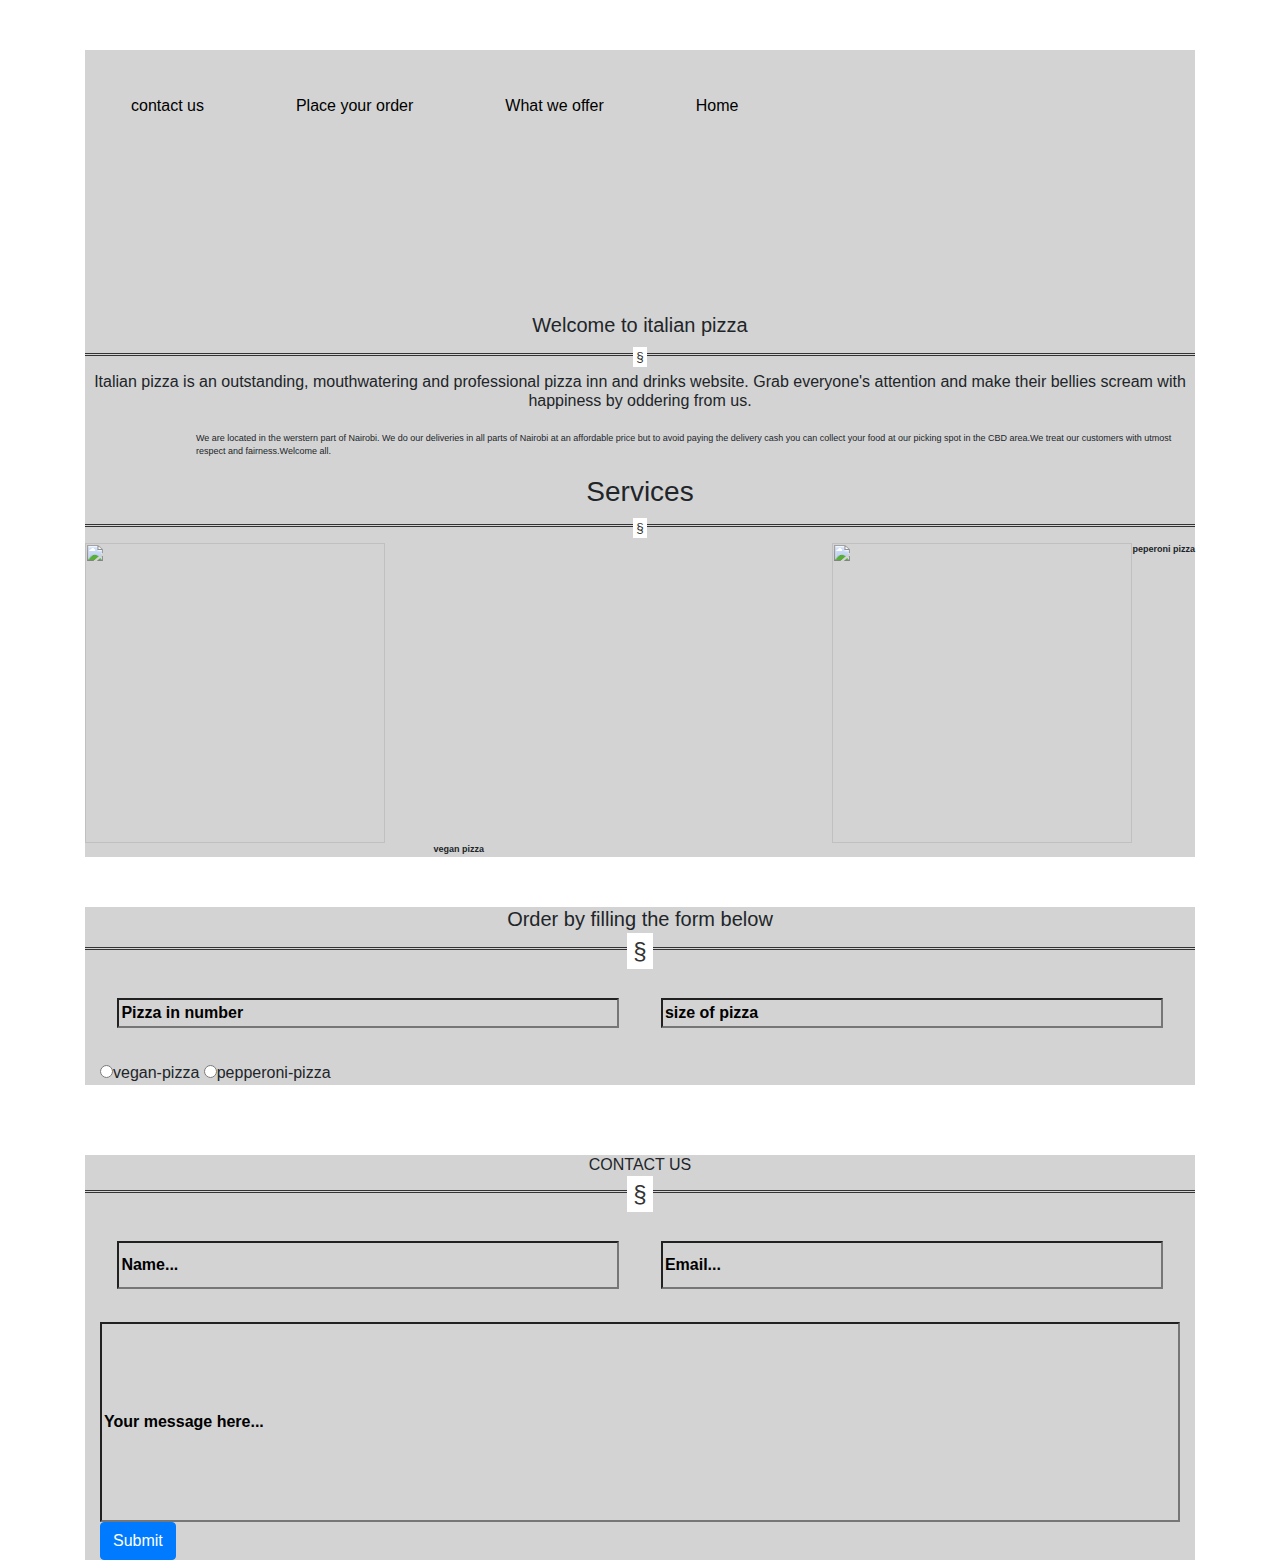
==== index.html @ 89612ab3 "modify the forms" ====
<!DOCTYPE html>
<html lang="en">
  <head>
    <meta charset="UTF-8" />
    <meta name="viewport" content="width=device-width, initial-scale=1.0" />
    <meta http-equiv="X-UA-Compatible" content="ie=edge" />
    <link rel="stylesheet" href="styles.css" type="text/css" />
    <link rel="stylesheet" href="bootstrap.css" type="text/css" />
    <title>pizza</title>
  </head>
  <body>
    <div class="container">
      <!-- <div class="jumbotron"> -->
        <div id="home">
          <div class="home">
            <img
              src="https://demo.gridgum.com/templates/bootstrap-templates/22355/images/logo.png"
              alt=""
            />
            <nav>
              <ul>
                <li><a href="#home">Home</a></li>
                <li><a href="#menu">What we offer</a></li>
                <li><a href="#order">Place your order</a></li>
                <li><a href="#feedback"> contact us</a></li>
              </ul>
            </nav>
          </div>
          <div class="img">
            <img
              src="https://demo.gridgum.com/templates/bootstrap-templates/22355/images/slide01.png"
              alt=""
              style="background-image: url('https://demo.gridgum.com/templates/bootstrap-templates/22355/images/slider_bg.png')"
            />
          </div>
        </div>
      
      <div id="menu">
        <div class="menu">
          <h5>Welcome to italian pizza</h5>
          <hr class="new" />
          <h6>
            Italian <span> pizza</span> is an outstanding, mouthwatering and
            professional pizza inn and drinks website. Grab everyone's attention
            and make their bellies scream with happiness by oddering from us.
          </h6>
          <br />
          <div class="flex">
            <img
              src="https://demo.gridgum.com/templates/bootstrap-templates/22355/images/home01.jpg"
              alt=""
            />
            <p>
              We are located in the werstern part of Nairobi. We do our
              deliveries in all parts of Nairobi at an affordable price but to
              avoid paying the delivery cash you can collect your food at our
              picking spot in the CBD area.We treat our customers with utmost
              respect and fairness.Welcome all.
            </p>
          </div>
          <div class="services">
            <h3>Services</h3><hr class="new">
            <!-- <img src="https://demo.gridgum.com/templates/bootstrap-templates/22355/images/banner1.png" alt=""><br> -->
            <!-- <h3>What's New</h3><hr class="new"> -->
            <figure class="image">
            <img src="https://www.halfbakedharvest.com/wp-content/uploads/2019/05/Sweet-and-Spicy-Tomato-Basil-Pepperoni-Pizza-1-700x1050.jpg" alt="" height="300px" width="300px">
            <figcaption class="image">peperoni pizza</figcaption>
            </figure>
            <figure>
            <img src="https://www.rabbitandwolves.com/wp-content/uploads/2018/06/DSC_0892-1.jpg" alt="" height="300px" width="300px">
            <figcaption>vegan pizza </figcaption>
            </figure>
            <!-- <div class="p">
            <p>PIZZA DELIVERY IN EASTLANDS</p>
            <p>HOME BAKING PIZZA SERVICE</p>
            <p>PIZZA DELIVERY IN WESTLANDS</p>
            <p>ORDER PIZZA ONLINE</p>
            <p>PIZZA DEALS</p>
            <p>PIZZA MENUS</p>
            <p>ITALIAN PIZZA</p>
          </div> -->
          
        </div>
      </div>
      <div id="order">
        <h5>Order by filling the form below</h5><hr class="new">
        <div class="container">
        <form action="">  
          <div class="row">    
        <input type="number" class="numberOfPizza" placeholder="Pizza in number"><br>
        <input type="text" class="sizeOfPizza" placeholder="size of pizza"><br>
      </div>  
        <input type="radio" class="pizza labels" value="1" name="rads" required>vegan-pizza
        <input type="radio" class="pizza labels" value="2" name="rads" required>pepperoni-pizza
      </form>
    </div>
      </div>
      <div id="feedback">
        <h6>CONTACT US</h6><hr class="new">
      <div class="container">
        <div class="row">
          <input class="text1" placeholder="Name..." type="text" required/><br />
          <input class="text2" placeholder="Email..." type="text" required/><br /><br />
        </div>
        <input class="message" placeholder="Your message here..." type="text" required/>
        <br />
        <button type="submit" onclick="submission" class="btn btn-primary">Submit</button>
      </div>
    </div>
  </body>
</html>
---- styles.css ----
ul {
  list-style-type: none;
  margin: 0;
  padding: 0;
  overflow: hidden;
  background-color: lightgray;
}

li {
  float: right;
  float: right;
  padding: 30px;
}

li a {
  display: block;
  color: black;
  text-align: center;
  padding: 14px 16px;
  text-decoration: none;
}

/* Change the link color to #111 (black) on hover */
li a:hover {
  background-color: grey;
  text-decoration: none;
  color: white;
}
.home {
  height: 100%;
  display: flex;
  margin-top: 50px;
  position: relative;
}

#home {
  /* background-image: url('http://marcospattaya.com/assets/images/pizza-slider.jpg') */
  background-color: lightgray;
}
body {
  background-image: url("http://marcospattaya.com/assets/images/pizza-slider.jpg");
}

body,
html {
  height: 100%;
}
.bg {
  height: 120%;
  background-position: center;
  background-repeat: no-repeat;
  background-size: cover;
}

* {
  box-sizing: border-box;
}
.img {
  padding: 5%;
}
.menu {
  font-size: xx-small;
  background-color: lightgray;
}

hr.new {
  overflow: visible; /* For IE */
  padding: 0;
  border: none;
  border-top: medium double #333;
  color: #333;
  text-align: center;
}
hr.new:after {
  content: "§";
  display: inline-block;
  position: relative;
  top: -0.7em;
  font-size: 1.5em;
  padding: 0 0.25em;
  background: white;
}

.flex {
  display: flex;
}

p {
  margin-left: 10%;
}

.p {
  padding: 0%;
  float: left;
}
h3,
h5,
h6 {
  text-align: center;
}
.image {
  float: right;
}
figcaption {
  text-align: center;
  font-weight: bold;
}

form {
  align-content: center;
}

input {
  font-weight: bold;
  margin-right: 200px;
}
#order {
  margin-top: 50px;
  margin-bottom: 70px;
  background-color: lightgray;
}
.numberOfPizza {
  margin-right: 4%;
  width: 48%;
}
.sizeOfPizza {
  width: 48%;
}

.row {
  padding: 3%;
}
.text1 {
  margin-right: 4%;
  width: 48%;
}
.text2 {
  width: 48%;
}
.message {
  width: 100%;
  height: 200px;
}

#feedback {
  /* background-image: url("http://anpsthemes.com/kataleya/pizza-place/wp-content/uploads/2014/07/1-1140x360.jpg");/ */
  align-content: center;
  background-color: lightgray;
}
:placeholder-shown {
  background-color: transparent;
  /* color:white; */
}
::placeholder {
  padding: 0;
  /* margin-top: 0%; */
  color: black;
}

.contacts h2 {
  color: black;
}
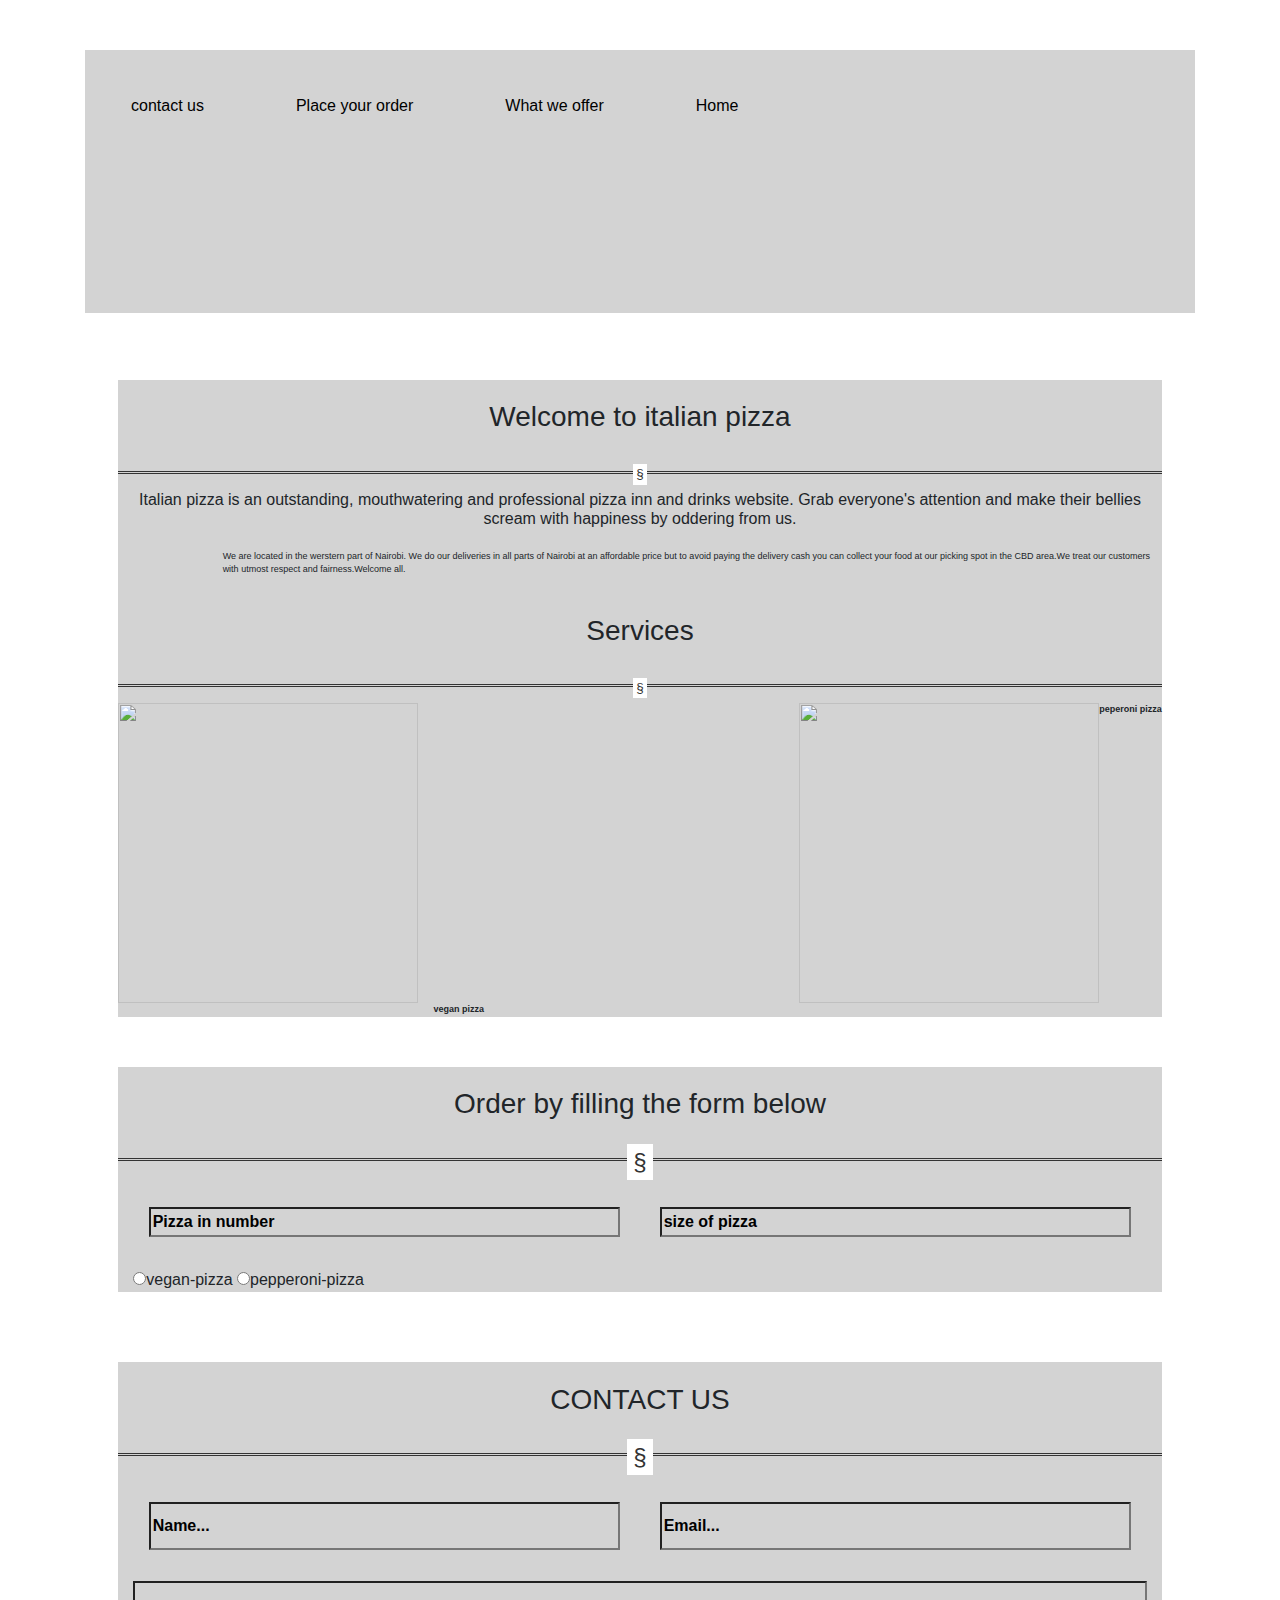
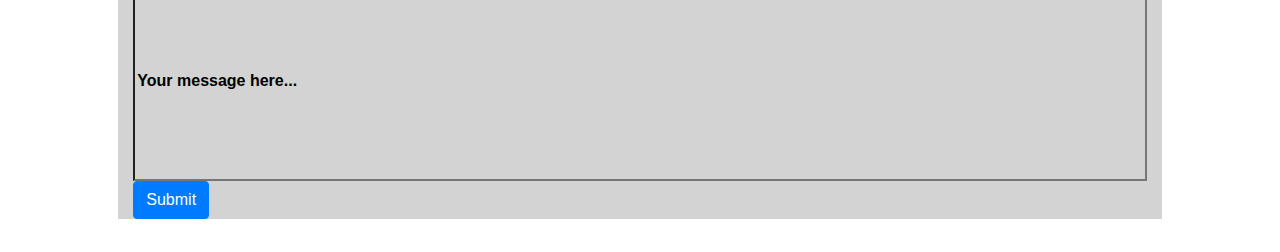
==== commit a11e1993: "style the headers" ====
--- a/index.html
+++ b/index.html
@@ -37,7 +37,7 @@
       
       <div id="menu">
         <div class="menu">
-          <h5>Welcome to italian pizza</h5>
+          <h3>Welcome to italian pizza</h3>
           <hr class="new" />
           <h6>
             Italian <span> pizza</span> is an outstanding, mouthwatering and
@@ -83,7 +83,7 @@
         </div>
       </div>
       <div id="order">
-        <h5>Order by filling the form below</h5><hr class="new">
+        <h3>Order by filling the form below</h3><hr class="new">
         <div class="container">
         <form action="">  
           <div class="row">    
@@ -96,7 +96,7 @@
     </div>
       </div>
       <div id="feedback">
-        <h6>CONTACT US</h6><hr class="new">
+        <h3>CONTACT US</h3><hr class="new">
       <div class="container">
         <div class="row">
           <input class="text1" placeholder="Name..." type="text" required/><br />
--- a/styles.css
+++ b/styles.css
@@ -26,11 +26,15 @@
   text-decoration: none;
   color: white;
 }
+
+nav{
+  position: static;
+}
 .home {
   height: 100%;
   display: flex;
   margin-top: 50px;
-  position: relative;
+  /* position: relative; */
 }
 
 #home {
@@ -61,6 +65,10 @@
 .menu {
   font-size: xx-small;
   background-color: lightgray;
+}
+#menu{
+  padding: 3%;
+  margin-top: 3%;
 }
 
 hr.new {
@@ -93,10 +101,14 @@
   padding: 0%;
   float: left;
 }
-h3,
-h5,
+h3
+,
 h6 {
   text-align: center;
+}
+
+h3{
+  padding: 2%;
 }
 .image {
   float: right;
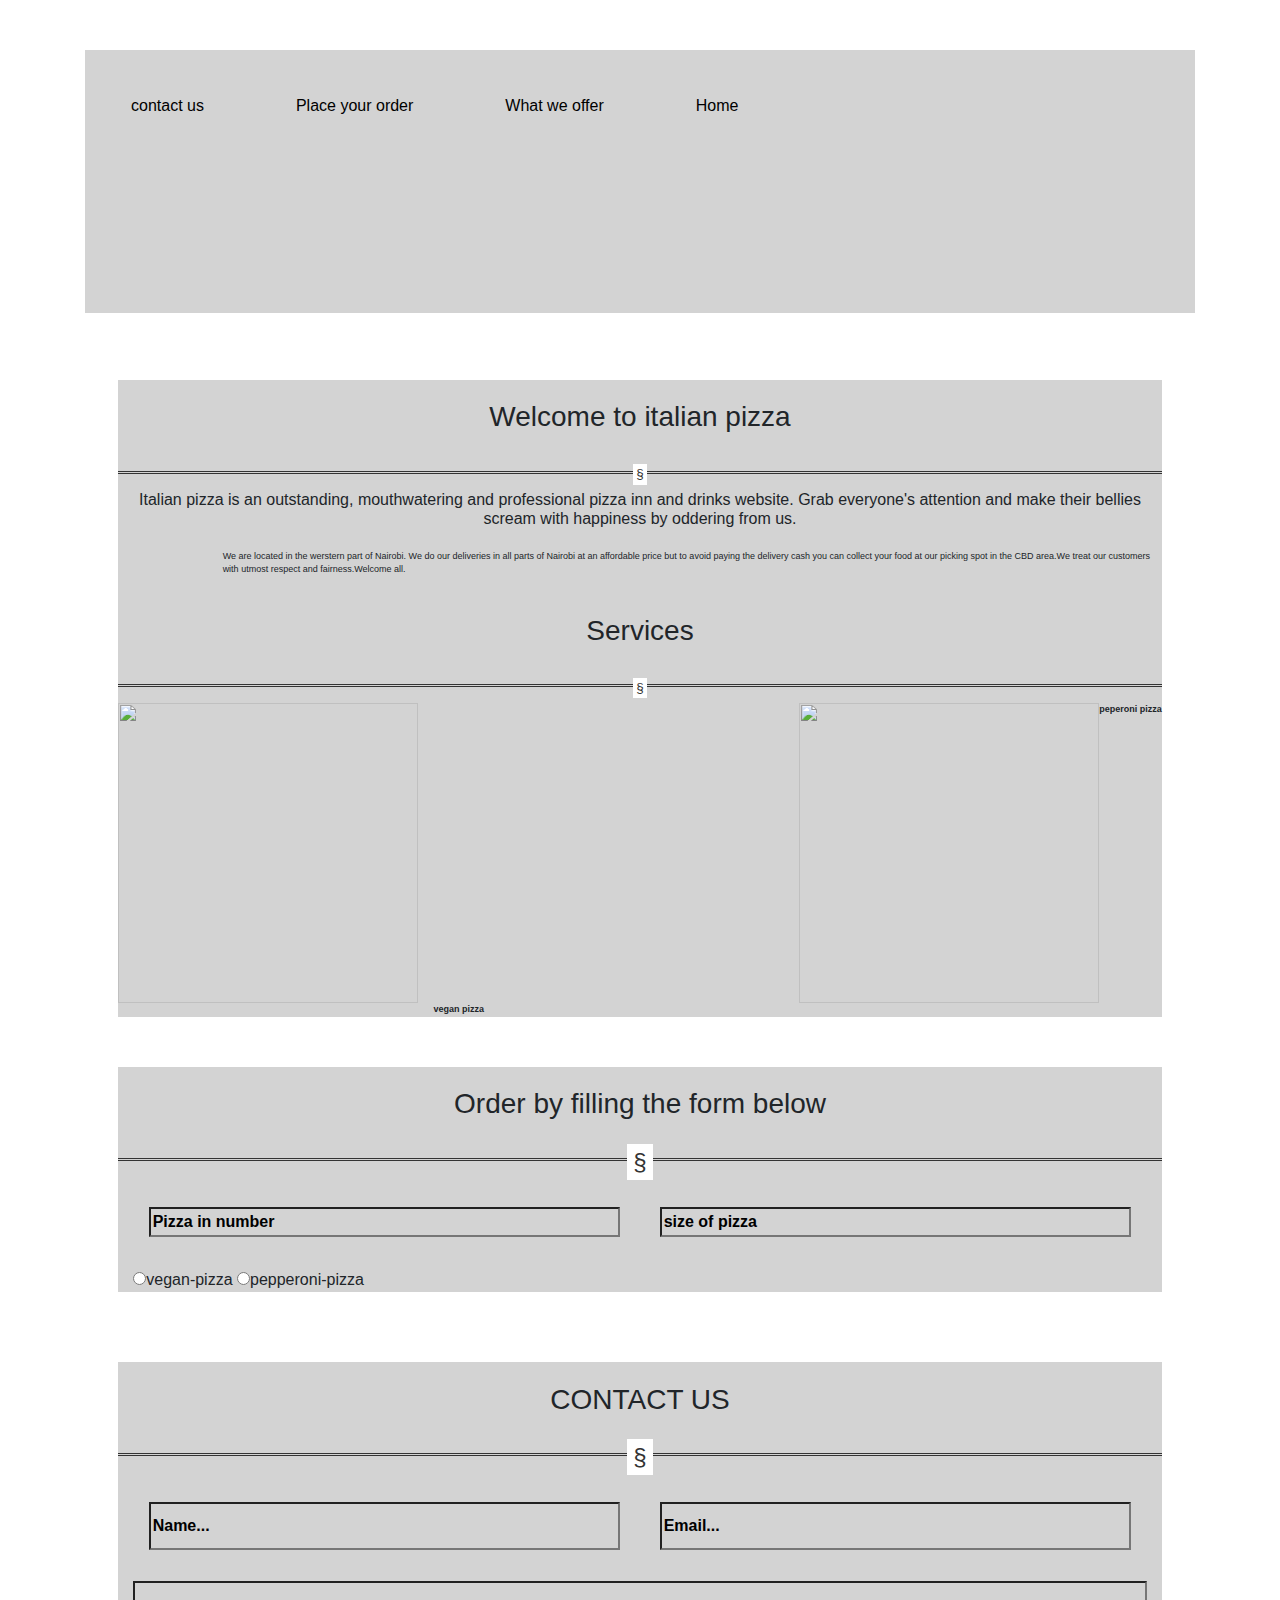
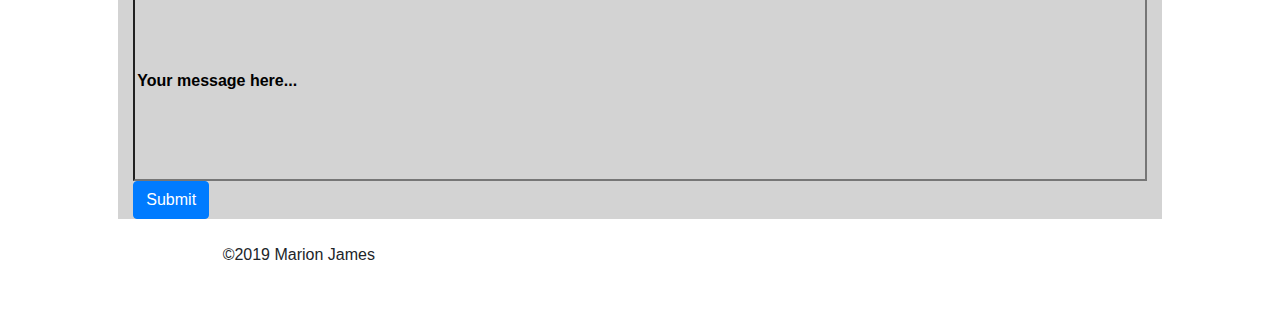
==== commit 7a9ce6b4: "add a footer" ====
--- a/index.html
+++ b/index.html
@@ -107,5 +107,10 @@
         <button type="submit" onclick="submission" class="btn btn-primary">Submit</button>
       </div>
     </div>
+    <footer>
+      <img src="" alt="">
+      <p>&copy;2019 Marion James</p></footer>
+    <script src="./script.js"></script>
+    <script src="jquery.js"></script>
   </body>
 </html>
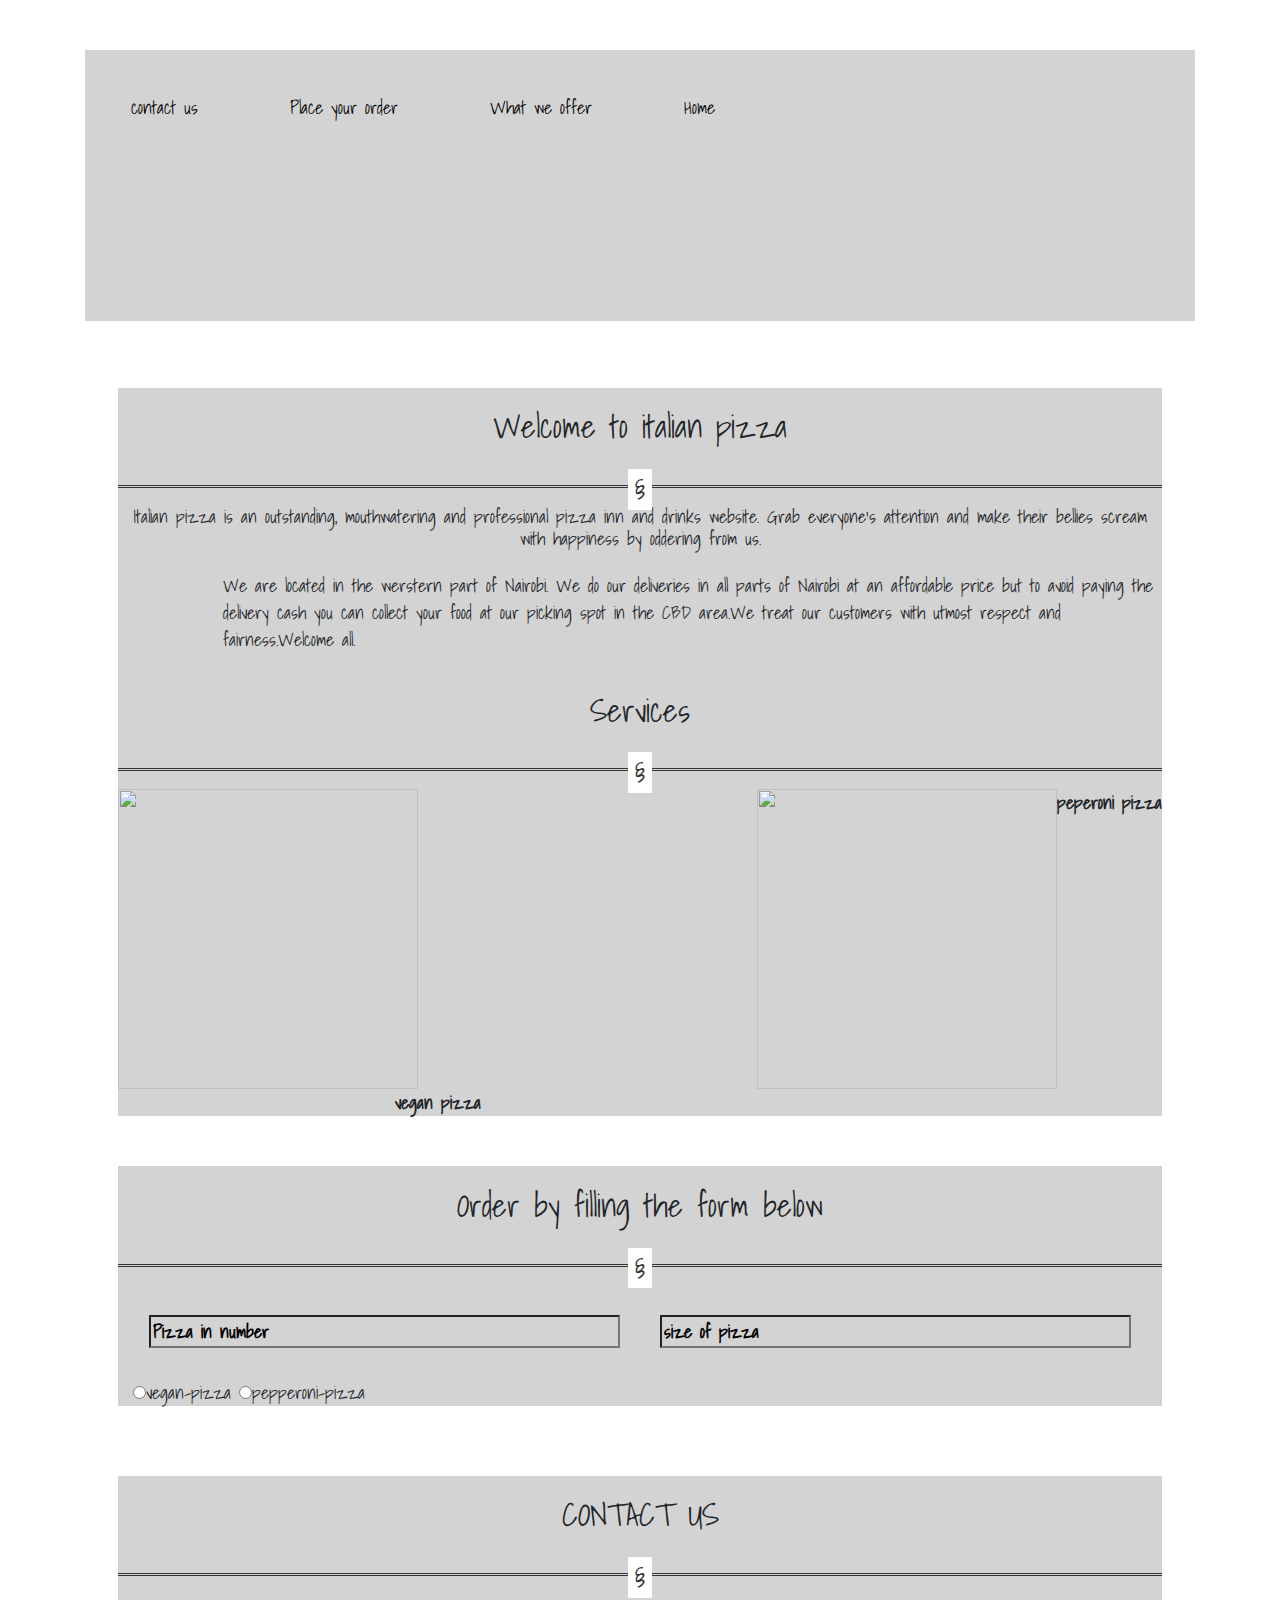
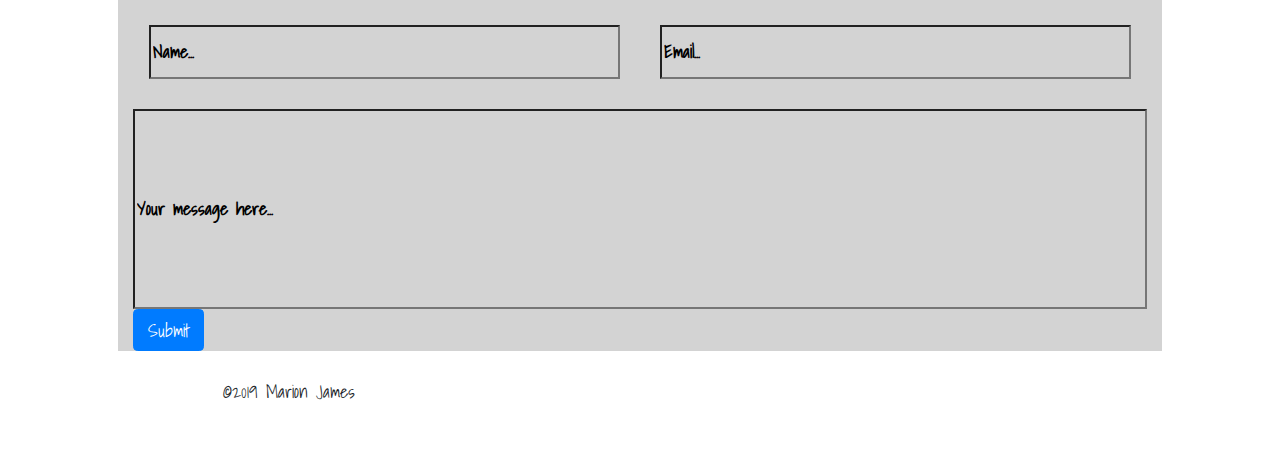
==== commit a076ba42: "change font style" ====
--- a/index.html
+++ b/index.html
@@ -6,6 +6,8 @@
     <meta http-equiv="X-UA-Compatible" content="ie=edge" />
     <link rel="stylesheet" href="styles.css" type="text/css" />
     <link rel="stylesheet" href="bootstrap.css" type="text/css" />
+    <link href="https://fonts.googleapis.com/css?family=Shadows+Into+Light&display=swap" rel="stylesheet">
+
     <title>pizza</title>
   </head>
   <body>
--- a/styles.css
+++ b/styles.css
@@ -58,6 +58,8 @@
 
 * {
   box-sizing: border-box;
+  font-family: 'Shadows Into Light', cursive;
+  font-size: large;
 }
 .img {
   padding: 5%;
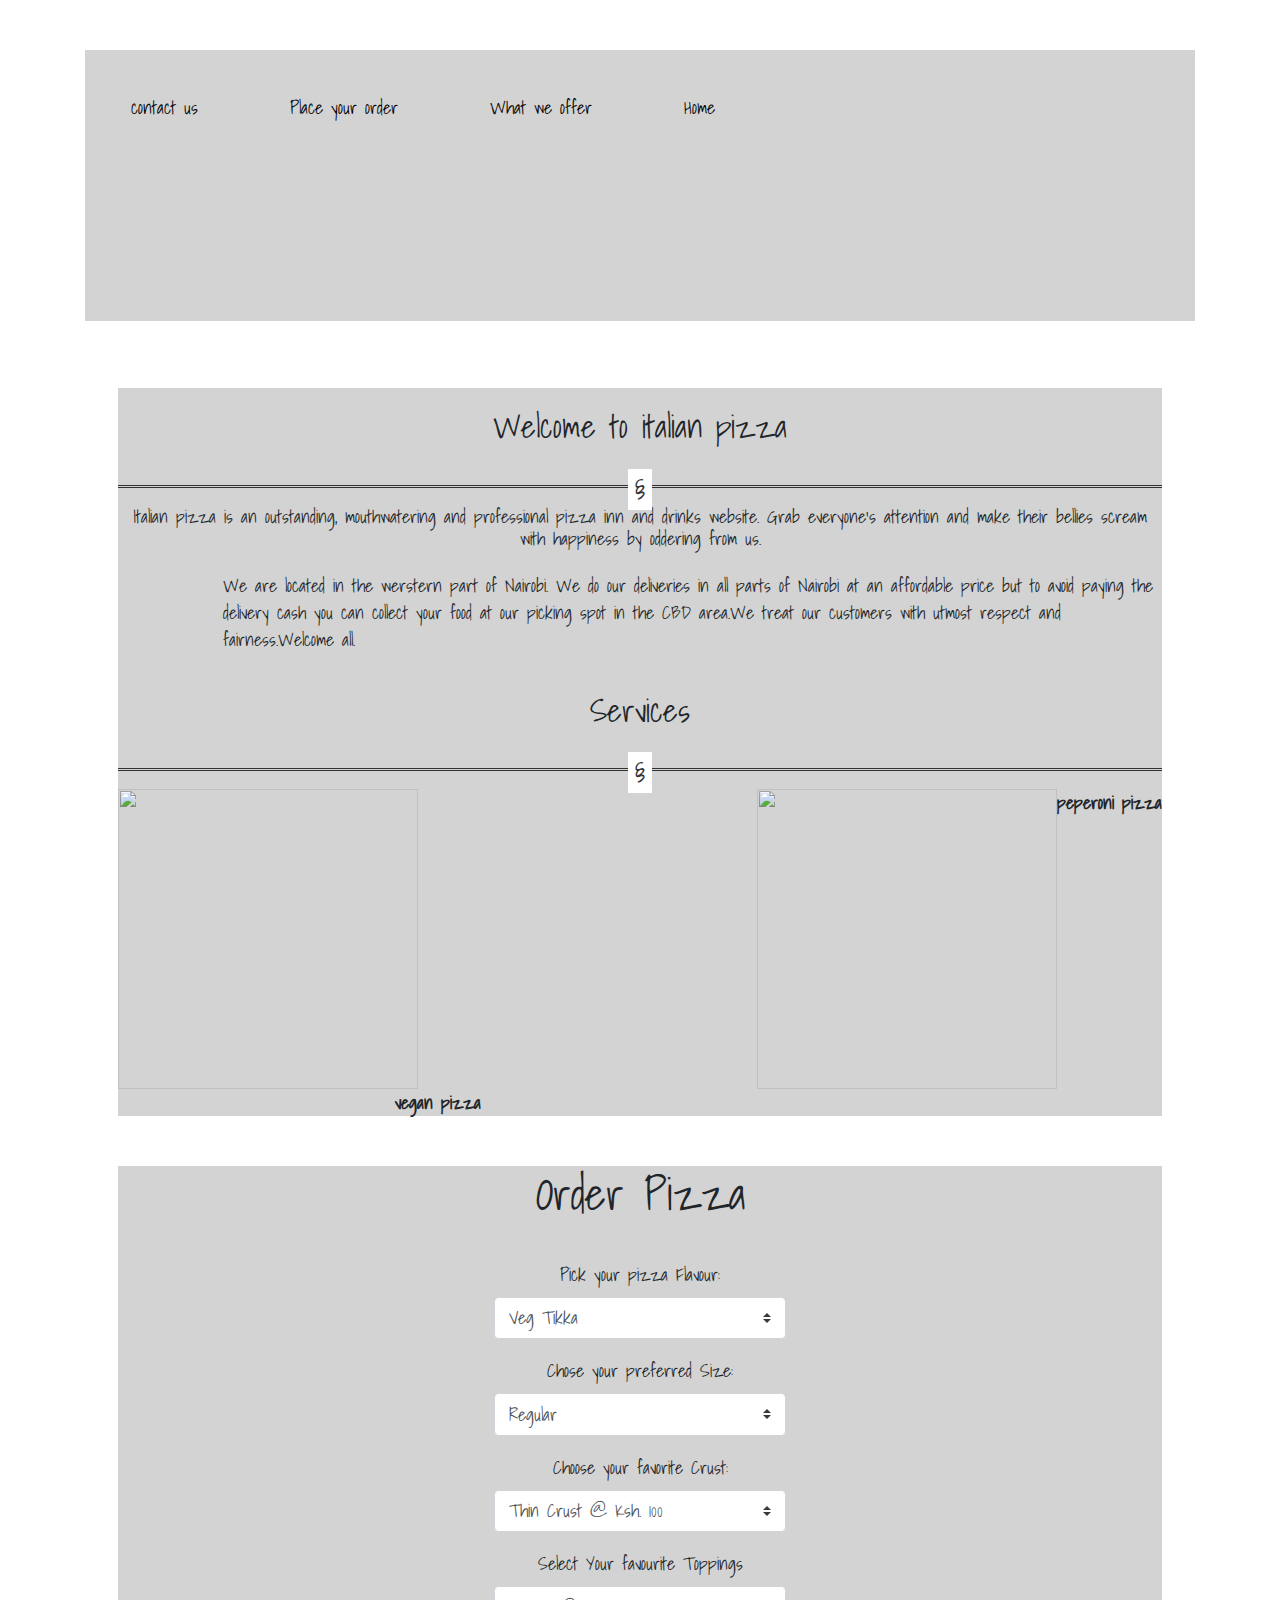
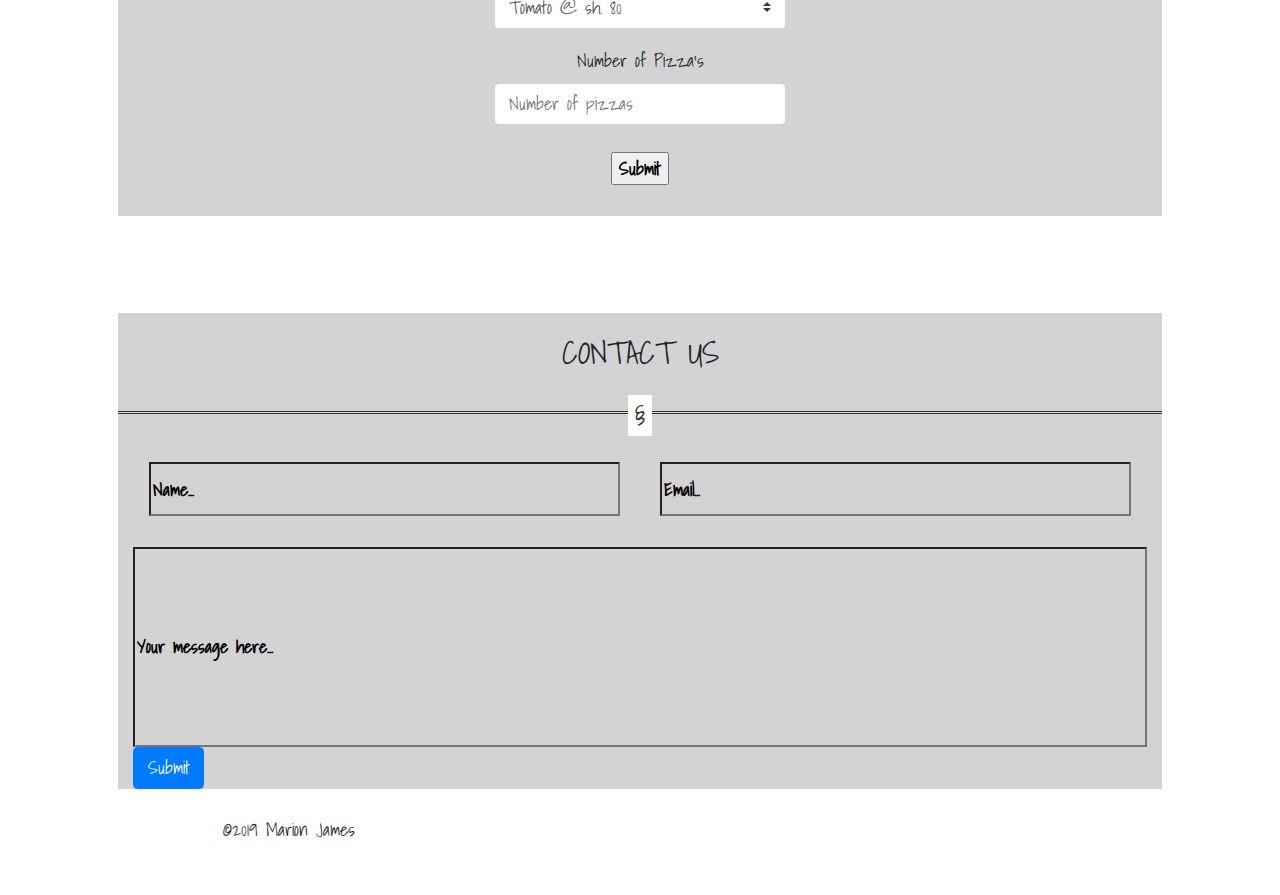
==== commit 45b042ec: "add dropdowns to the order section" ====
--- a/index.html
+++ b/index.html
@@ -85,18 +85,56 @@
         </div>
       </div>
       <div id="order">
-        <h3>Order by filling the form below</h3><hr class="new">
-        <div class="container">
-        <form action="">  
-          <div class="row">    
-        <input type="number" class="numberOfPizza" placeholder="Pizza in number"><br>
-        <input type="text" class="sizeOfPizza" placeholder="size of pizza"><br>
-      </div>  
-        <input type="radio" class="pizza labels" value="1" name="rads" required>vegan-pizza
-        <input type="radio" class="pizza labels" value="2" name="rads" required>pepperoni-pizza
-      </form>
-    </div>
+        
+    <h1 class="text-center" id="order-pizza">Order Pizza</h1>
+    <div class="form-group row">
+        <div class="col-sm-2"></div>
+        <div class="col-sm-8 order-overlay text-center">
+            <form class="col-sm-6 offset-sm-3 text-center">
+                <label>Pick your pizza Flavour:</label>
+                <select class="custom-select custom-select-md mb-3 flavour" required>
+                    <option value="vegtikka">Veg Tikka</option>
+                    <option value="chickentikka">Chicken Tikka</option>
+                    <option value="hawaiian">Hawaiian</option>
+                    <option value="mushroom">Chicken and Mushroom</option>
+                   
+                </select>
+                <label>Chose your preferred Size:</label>
+                <select class="custom-select custom-select-md mb-3" id="size" required>
+                    <option value="regular">Regular</option>
+                    <option value="medium">Medium</option>
+                    <option value="large">Large</option>
+                </select>
+                <label for="crust">Choose your favorite Crust:</label>
+                <select class="custom-select custom-select-md mb-3" id="crust" required>
+                    <option value="thin">Thin Crust @ Ksh. 100</option>
+                    <option value="thick">Thick Crust @ Ksh. 150</option>
+                    <option value="flatbread">FlatBread Crust @ sh. 180</option>
+                    <option value="custom">Custom Crust @ sh. 280</option>
+                </select>
+                <label>Select Your favourite Toppings</label>
+                <select class="custom-select custom-select-md mb-3" id="toppings" required>
+                    <option value="tomato">Tomato @ sh. 80</option>
+                    <option value="onions">Onions @ sh. 80</option>
+                    <option value="mushroom">Mushroom @ sh. 80</option>
+                    <option value="greenpepper">Green Pepper @ sh. 80</option>
+                    <option value=""></option>
+                    <option value="olives">Olives @ sh. 120</option>
+                    <option value="pineapple">Pineapple @ sh. 120</option>
+                    <option value="sweetcorn">Sweet Corn @ sh. 120</option>
+                    <option value="macon">Macon @ sh. 120</option>
+                    <option value="mince">Mince @ sh. 120</option>
+                    <option value=""></option>
+                    <option value="beef">Beef Peperoni @ sh. 170</option>
+                    <option value="chicken">Periperi Chicken @ sh. 170</option>
+                </select>
+                <label for="number">Number of Pizza's</label>
+                <input type="number" class="form-control" id="number" placeholder="Number of pizzas" min="1" required><br>
+                <input type="submit" class="submit" id="submit" placeholder="order" >
       </div>
+      </div>
+      </div>
+      <br>
       <div id="feedback">
         <h3>CONTACT US</h3><hr class="new">
       <div class="container">
--- a/styles.css
+++ b/styles.css
@@ -160,6 +160,10 @@
   /* background-image: url("http://anpsthemes.com/kataleya/pizza-place/wp-content/uploads/2014/07/1-1140x360.jpg");/ */
   align-content: center;
   background-color: lightgray;
+  height: auto;
+  width: 100%;
+  /* margin-top: 50%; */
+ /* padding:30%; */
 }
 :placeholder-shown {
   background-color: transparent;
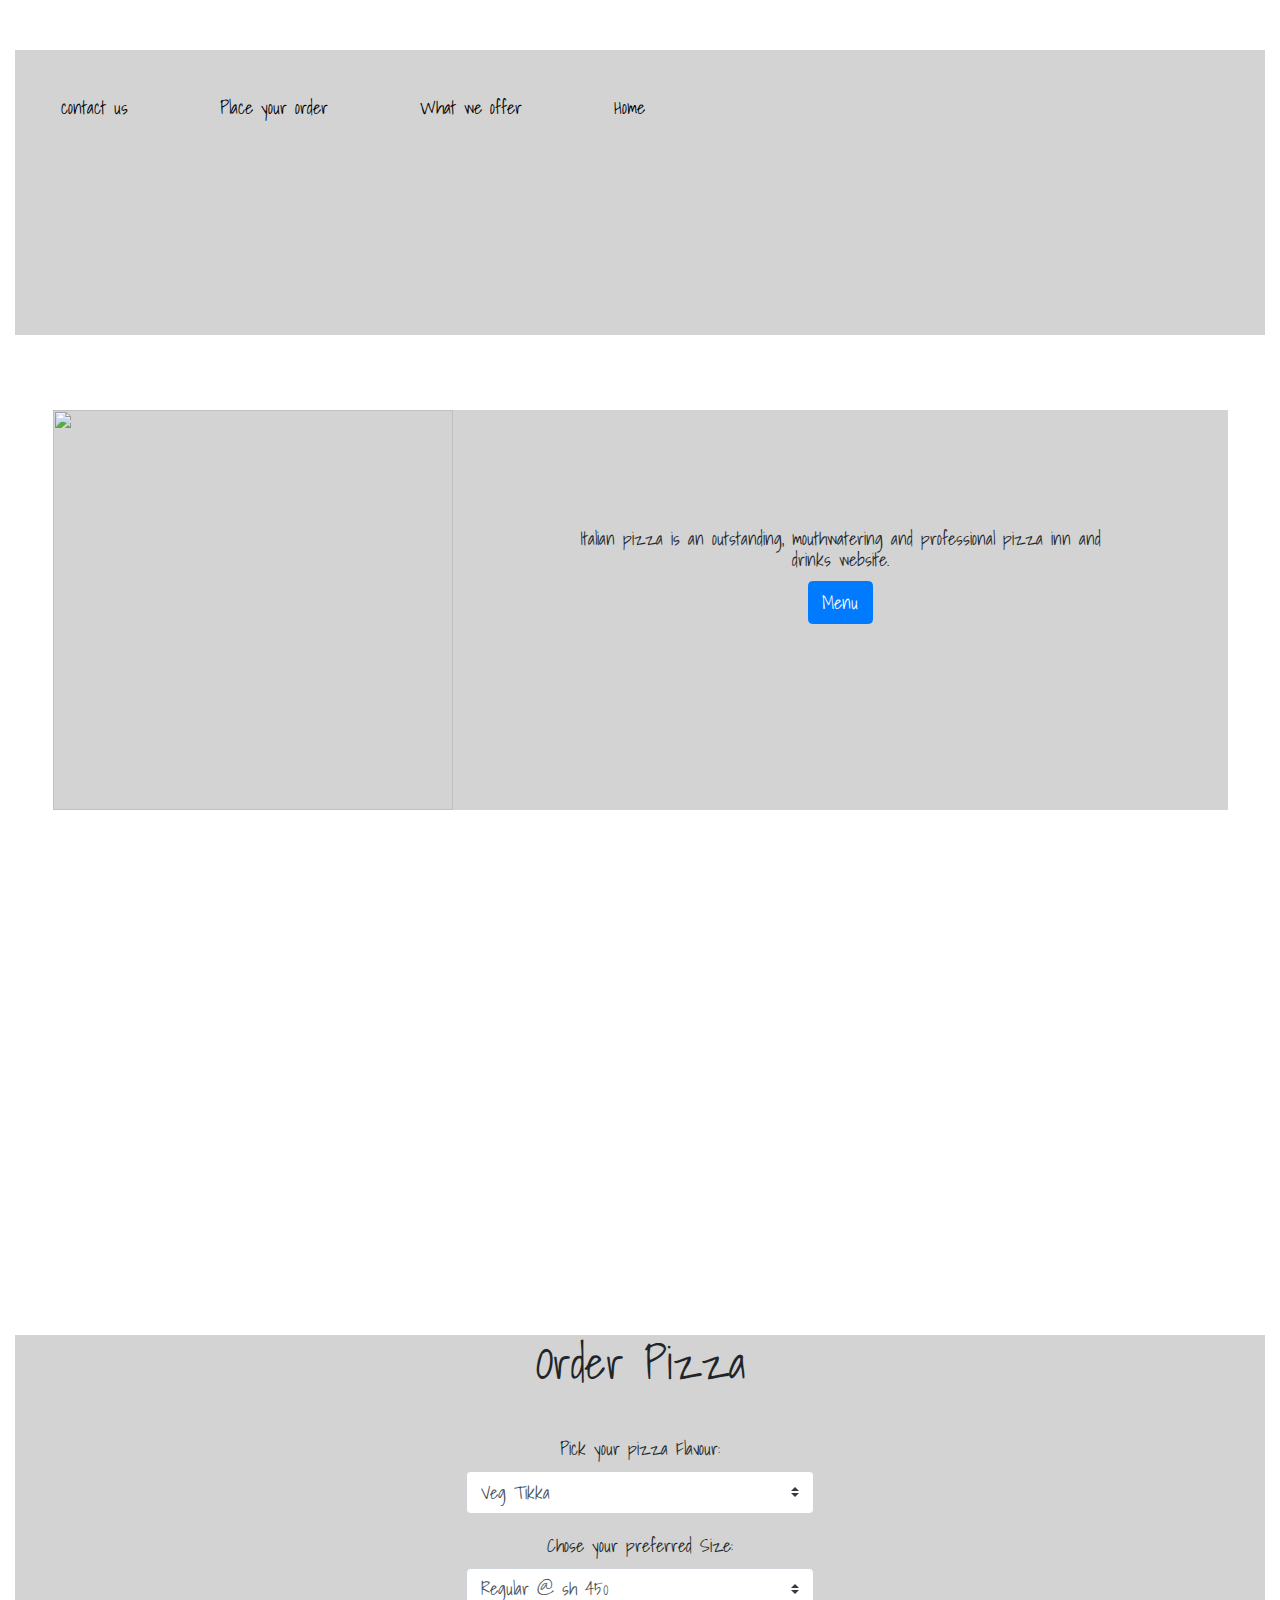
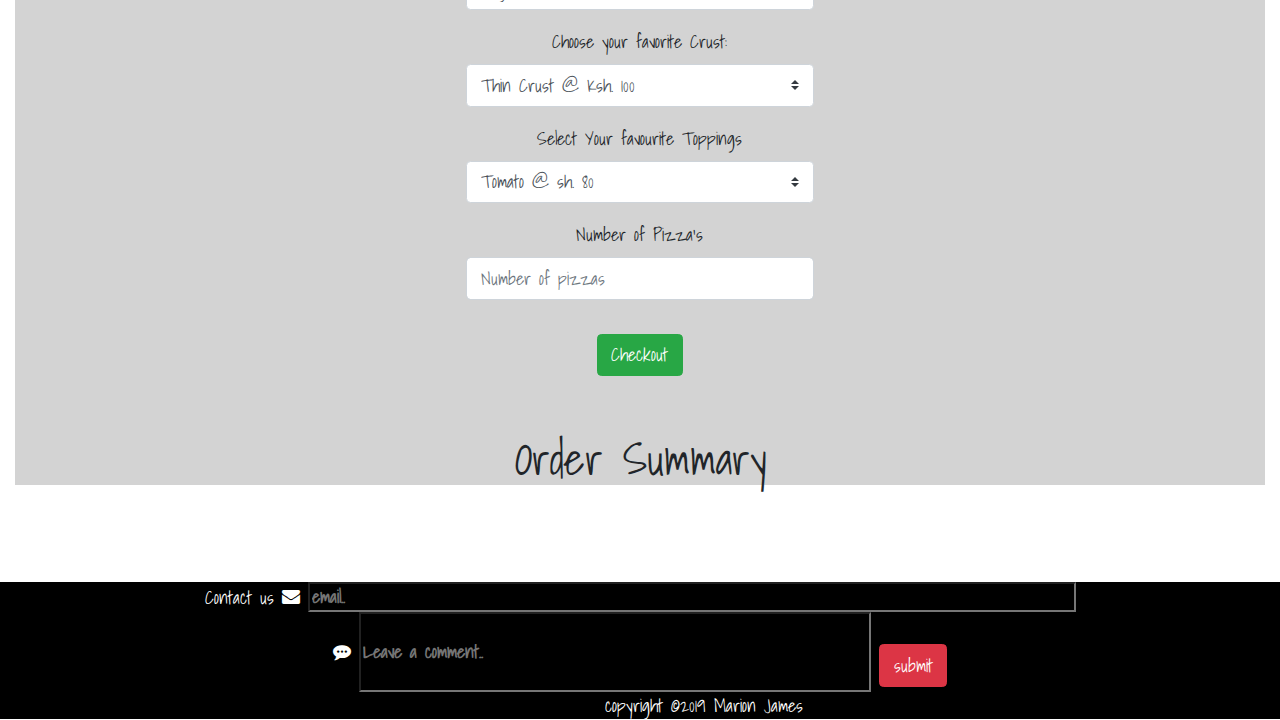
==== commit df8a25f3: "add content to script.js" ====
--- a/index.html
+++ b/index.html
@@ -7,11 +7,11 @@
     <link rel="stylesheet" href="styles.css" type="text/css" />
     <link rel="stylesheet" href="bootstrap.css" type="text/css" />
     <link href="https://fonts.googleapis.com/css?family=Shadows+Into+Light&display=swap" rel="stylesheet">
-
-    <title>pizza</title>
+    <link rel="stylesheet" href="https://cdnjs.cloudflare.com/ajax/libs/font-awesome/4.7.0/css/font-awesome.min.css">
+  <title>pizza</title>
   </head>
   <body>
-    <div class="container">
+    <div class="container-fluid">
       <!-- <div class="jumbotron"> -->
         <div id="home">
           <div class="home">
@@ -31,6 +31,7 @@
           <div class="img">
             <img
               src="https://demo.gridgum.com/templates/bootstrap-templates/22355/images/slide01.png"
+              width="100%"
               alt=""
               style="background-image: url('https://demo.gridgum.com/templates/bootstrap-templates/22355/images/slider_bg.png')"
             />
@@ -39,52 +40,56 @@
       
       <div id="menu">
         <div class="menu">
-          <h3>Welcome to italian pizza</h3>
-          <hr class="new" />
+          <img src="https://kamauvick.github.io/Pizza-App/images/sec/ab1.png" width="400px" height="400px" alt="">
+          
           <h6>
             Italian <span> pizza</span> is an outstanding, mouthwatering and
-            professional pizza inn and drinks website. Grab everyone's attention
-            and make their bellies scream with happiness by oddering from us.
+            professional pizza inn and drinks website. <br>
+            <a href="#menuu"><button class="btn btn-primary">Menu</button></a>
           </h6>
-          <br />
-          <div class="flex">
-            <img
-              src="https://demo.gridgum.com/templates/bootstrap-templates/22355/images/home01.jpg"
-              alt=""
-            />
-            <p>
-              We are located in the werstern part of Nairobi. We do our
-              deliveries in all parts of Nairobi at an affordable price but to
-              avoid paying the delivery cash you can collect your food at our
-              picking spot in the CBD area.We treat our customers with utmost
-              respect and fairness.Welcome all.
-            </p>
+          <br />         
           </div>
-          <div class="services">
-            <h3>Services</h3><hr class="new">
-            <!-- <img src="https://demo.gridgum.com/templates/bootstrap-templates/22355/images/banner1.png" alt=""><br> -->
-            <!-- <h3>What's New</h3><hr class="new"> -->
-            <figure class="image">
-            <img src="https://www.halfbakedharvest.com/wp-content/uploads/2019/05/Sweet-and-Spicy-Tomato-Basil-Pepperoni-Pizza-1-700x1050.jpg" alt="" height="300px" width="300px">
-            <figcaption class="image">peperoni pizza</figcaption>
+      </div>
+      <div id="menuu">
+        
+            <h3>MENU</h3>
+            <div class="menuu">
+                <div class="col-md-4">
+                  <div class="row">
+            <figure>
+            <img src="https://www.freeiconspng.com/uploads/pizza-png-17.png" height="300px" alt="">
+            <figcaption>Regular pizza <br>
+              @Ksh 450
+            </figcaption>
+          </figure>
+          </div>
+          </div>
+          <div class="col-md-4">
+            <div class="row">
+          <figure>
+          <figure>
+            <img class="regular" src="http://www.pngplay.com/wp-content/uploads/2/Top-View-Pizza-Transparent-Free-PNG.png" height="300px" alt="">
+            <figcaption>Medium pizza <br>
+              @Ksh 850
+            </figcaption>
+          </figure>
+          </div>
+          </div>
+          <div class="col-md-4">
+            <div class="row">
+          <figure>
+              <img src="https://i.ya-webdesign.com/images/pizza-clip-transparent-background-17.png" height="300px" alt="">
+              <figcaption>Large pizza <br>
+                @Ksh 1000
+              </figcaption>
             </figure>
-            <figure>
-            <img src="https://www.rabbitandwolves.com/wp-content/uploads/2018/06/DSC_0892-1.jpg" alt="" height="300px" width="300px">
-            <figcaption>vegan pizza </figcaption>
-            </figure>
-            <!-- <div class="p">
-            <p>PIZZA DELIVERY IN EASTLANDS</p>
-            <p>HOME BAKING PIZZA SERVICE</p>
-            <p>PIZZA DELIVERY IN WESTLANDS</p>
-            <p>ORDER PIZZA ONLINE</p>
-            <p>PIZZA DEALS</p>
-            <p>PIZZA MENUS</p>
-            <p>ITALIAN PIZZA</p>
-          </div> -->
-          
-        </div>
+            </div>
+            </div>
+          </div>                   
       </div>
+      
       <div id="order">
+        <div class="container-fluid">
         
     <h1 class="text-center" id="order-pizza">Order Pizza</h1>
     <div class="form-group row">
@@ -101,9 +106,9 @@
                 </select>
                 <label>Chose your preferred Size:</label>
                 <select class="custom-select custom-select-md mb-3" id="size" required>
-                    <option value="regular">Regular</option>
-                    <option value="medium">Medium</option>
-                    <option value="large">Large</option>
+                    <option value="regular">Regular @ sh 450</option>
+                    <option value="medium">Medium @ sh 850 </option>
+                    <option value="large">Large @ sh 1000</option>
                 </select>
                 <label for="crust">Choose your favorite Crust:</label>
                 <select class="custom-select custom-select-md mb-3" id="crust" required>
@@ -130,27 +135,40 @@
                 </select>
                 <label for="number">Number of Pizza's</label>
                 <input type="number" class="form-control" id="number" placeholder="Number of pizzas" min="1" required><br>
-                <input type="submit" class="submit" id="submit" placeholder="order" >
+                <a href="#summary">
+                    <button type="submit" class="btn btn-success checkout" id="checkout">
+                        Checkout
+                    </button>
+                </a>
+    
+            </div>
+            <div class="col-sm-2"></div>
+        </div>
+    </div>
+    
+    <div class="order-summary" id="sum-order">
+        <h1 class="text-center" id="summary">Order Summary</h1>
+        <h2 class="text-center summary">Hello there, your order is as follows:</h2>
+        <ol id="list" class="text-center sum">
+        </ol>
+    
+      </div>
       </div>
       </div>
       </div>
       <br>
-      <div id="feedback">
-        <h3>CONTACT US</h3><hr class="new">
-      <div class="container">
-        <div class="row">
-          <input class="text1" placeholder="Name..." type="text" required/><br />
-          <input class="text2" placeholder="Email..." type="text" required/><br /><br />
-        </div>
-        <input class="message" placeholder="Your message here..." type="text" required/>
-        <br />
-        <button type="submit" onclick="submission" class="btn btn-primary">Submit</button>
-      </div>
-    </div>
-    <footer>
-      <img src="" alt="">
-      <p>&copy;2019 Marion James</p></footer>
+      <footer class="footer text-center">
+      <form name="add" id="add">
+        Contact us
+        <i class="fa fa-envelope" aria-hidden="true"></i>
+          <input type="text" class="email" placeholder="email.."><br>
+        <i class="fa fa-commenting" aria-hidden="true"></i>
+          <input type="text" class="comment" placeholder="Leave a comment..">
+          <div class="btn btn-danger text-center" type="submit" value="ADD" >submit</div>
+      </form>
+      <p class="license text-center">copyright &copy;2019 Marion James</p></footer>
+    
+    <script src="jquery.js"></script>
     <script src="./script.js"></script>
-    <script src="jquery.js"></script>
   </body>
 </html>
--- a/styles.css
+++ b/styles.css
@@ -28,7 +28,8 @@
 }
 
 nav{
-  position: static;
+  position: relative;
+  background: tr
 }
 .home {
   height: 100%;
@@ -54,6 +55,7 @@
   background-position: center;
   background-repeat: no-repeat;
   background-size: cover;
+  position: fixed;
 }
 
 * {
@@ -67,10 +69,35 @@
 .menu {
   font-size: xx-small;
   background-color: lightgray;
+  display:flex;
 }
 #menu{
   padding: 3%;
   margin-top: 3%;
+  /* display: flex; */
+}
+#menuu{
+  background-image: url('https://d2gg9evh47fn9z.cloudfront.net/800px_COLOURBOX2068010.jpg');
+  background-repeat: no-repeat;
+  background-size: cover;
+  background-color: #ffffff;
+
+}
+
+.regular{
+  float: left;
+}
+
+.menuu{
+  /* background-color: #ffffff; */
+  display: flex;
+}
+.row{
+  justify-content: 
+  space-around;
+}
+.card{
+  background-color:red; 
 }
 
 hr.new {
@@ -107,10 +134,12 @@
 ,
 h6 {
   text-align: center;
+  padding: 10%;
 }
 
 h3{
   padding: 2%;
+  color: white;
 }
 .image {
   float: right;
@@ -118,6 +147,7 @@
 figcaption {
   text-align: center;
   font-weight: bold;
+  color: white;
 }
 
 form {
@@ -129,9 +159,11 @@
   margin-right: 200px;
 }
 #order {
+  /* margin-left: 50px; */
   margin-top: 50px;
   margin-bottom: 70px;
   background-color: lightgray;
+  align-items: center;
 }
 .numberOfPizza {
   margin-right: 4%;
@@ -152,29 +184,45 @@
   width: 48%;
 }
 .message {
-  width: 100%;
-  height: 200px;
-}
-
-#feedback {
-  /* background-image: url("http://anpsthemes.com/kataleya/pizza-place/wp-content/uploads/2014/07/1-1140x360.jpg");/ */
-  align-content: center;
-  background-color: lightgray;
-  height: auto;
-  width: 100%;
-  /* margin-top: 50%; */
- /* padding:30%; */
-}
+  border:2px solid #000000;
+  background:transparent;
+  /* box-shadow: 2px 2px 2px 5px solid grey; */
+  /* border-radius:50%; */
+  width: 500px;
+  height: 10px;
+  padding: 3%;
+  /* justify-content: center; */
+}
+
+
 :placeholder-shown {
   background-color: transparent;
-  /* color:white; */
+  color: black;
+
 }
 ::placeholder {
   padding: 0;
-  /* margin-top: 0%; */
-  color: black;
-}
+ }
 
 .contacts h2 {
   color: black;
 }
+.btn{
+  margin-top:2%; 
+  align-items: center;
+  /* border-radius: 50%; */
+  }
+
+  footer{
+    background-color: #000000;
+    color:white;
+  }
+
+  .email{
+    width: 60%;
+    height: 30px;
+  }
+  .comment{
+    height: 80px;
+    width:40%;
+  }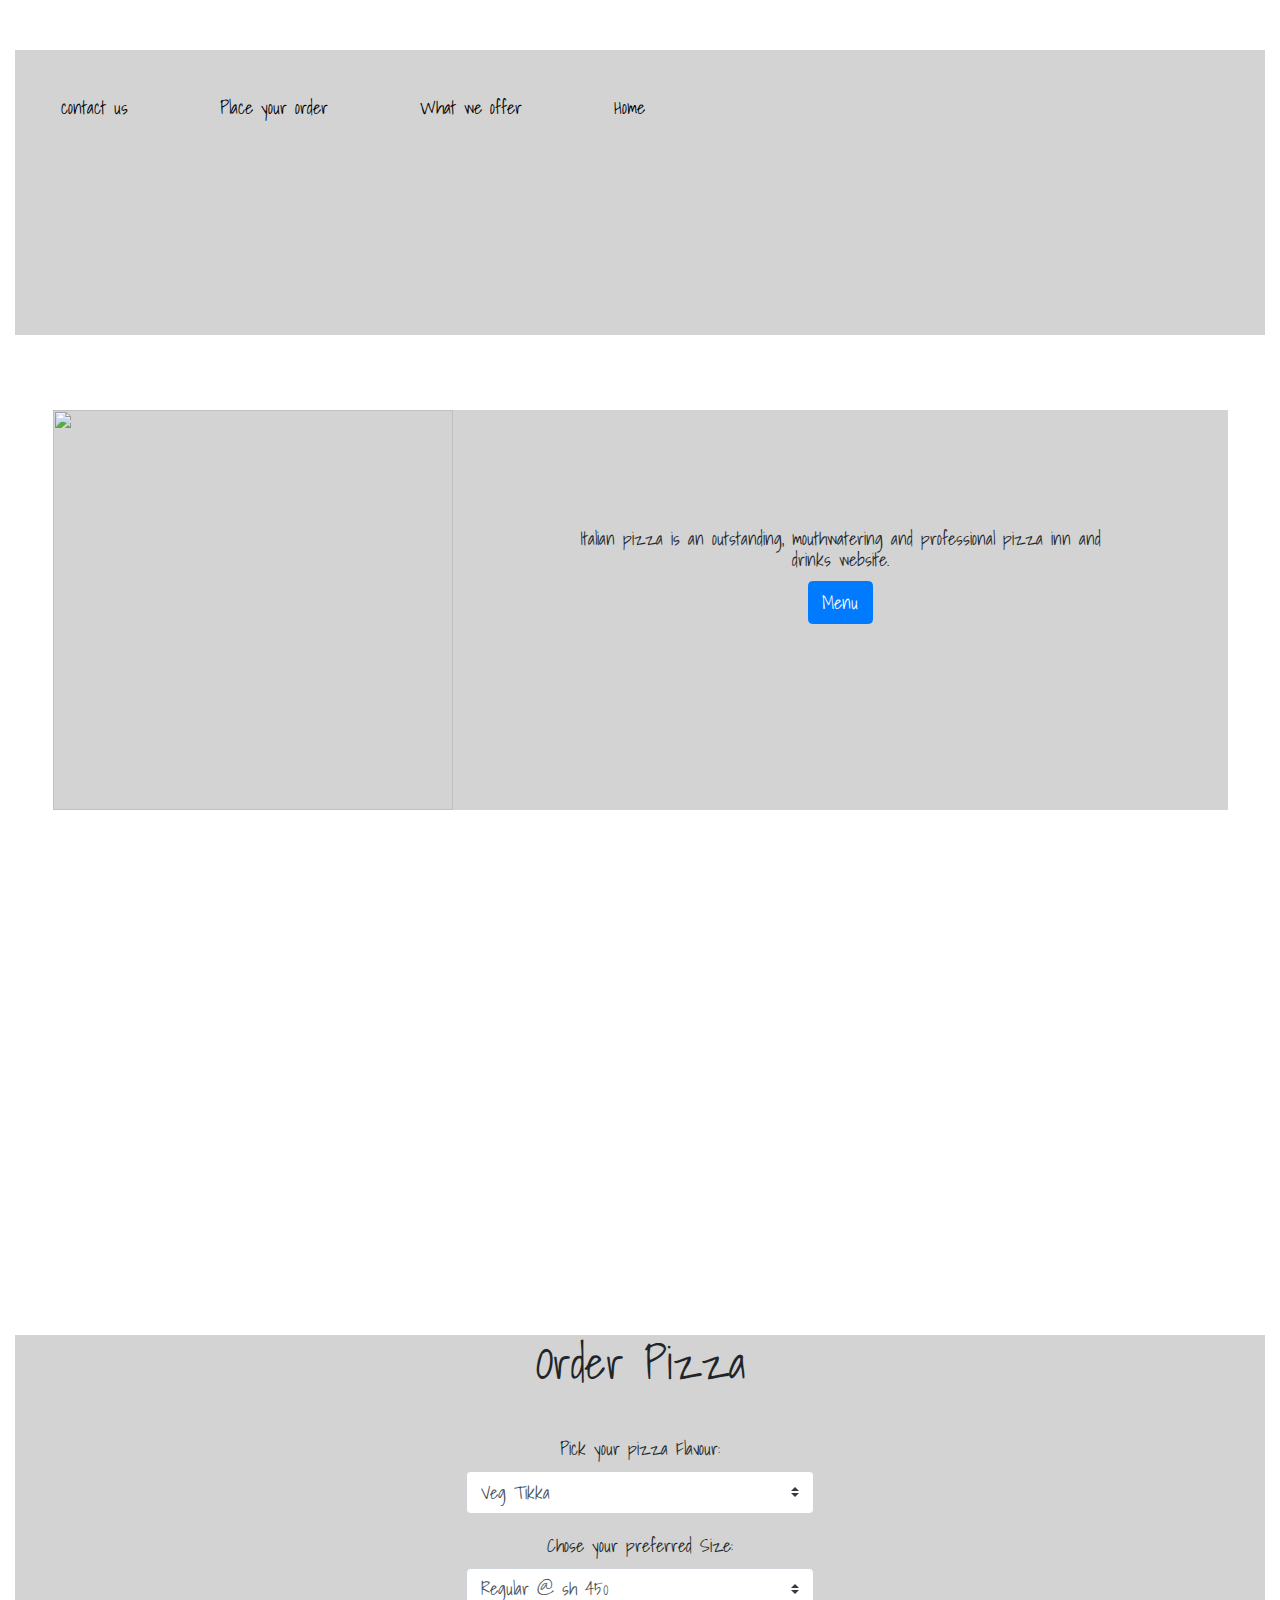
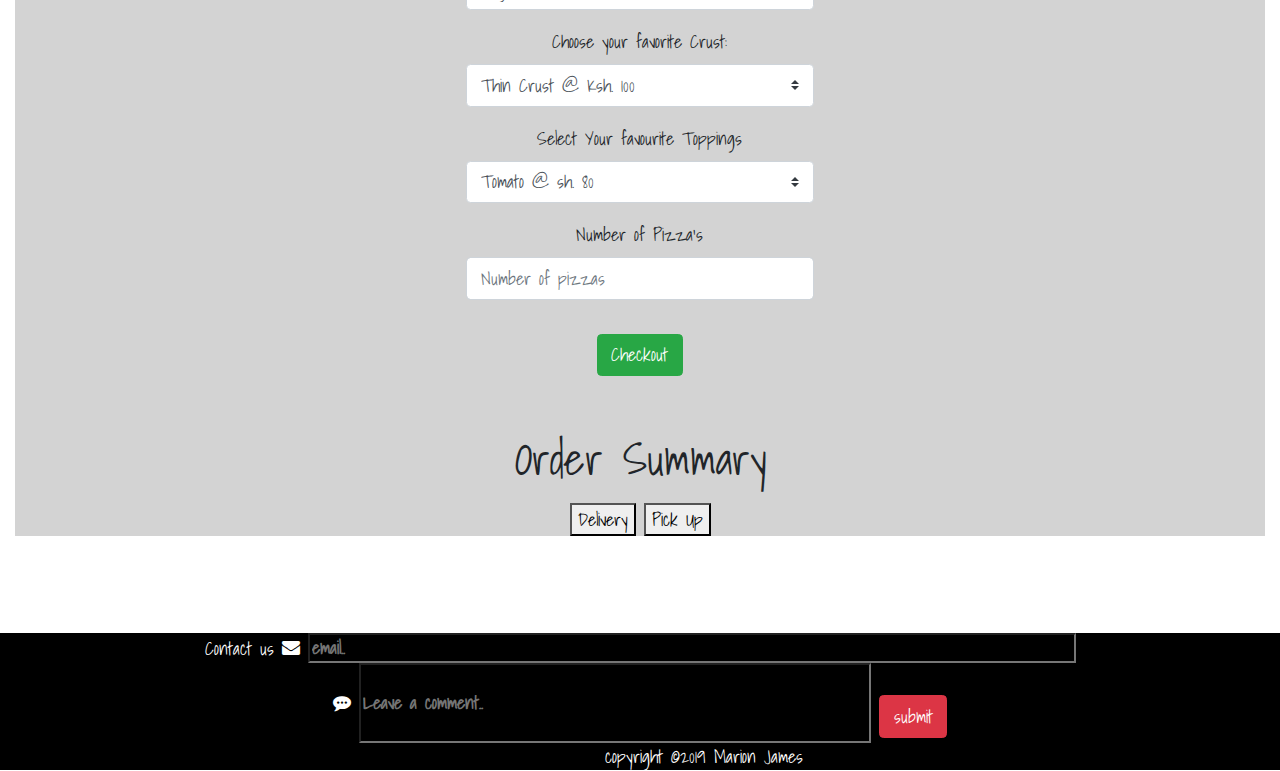
==== commit a12bc6fd: "modify content to script.js,index.html and styles.css" ====
--- a/index.html
+++ b/index.html
@@ -139,6 +139,7 @@
                     <button type="submit" class="btn btn-success checkout" id="checkout">
                         Checkout
                     </button>
+                    
                 </a>
     
             </div>
@@ -151,11 +152,32 @@
         <h2 class="text-center summary">Hello there, your order is as follows:</h2>
         <ol id="list" class="text-center sum">
         </ol>
+        <div class="d-block mx-auto text-center">
+            <button class='deliver'>Delivery</button>
+            <button class='delivernot'>Pick Up</button>
+        </div>
+        <div class="cdata-overlay">
+            <div class="customerdata row">
+                <div class="col-sm-3"></div>
+                <form action="" class="form-group col-sm-6 data">
+                    <input type="text" class="form-control cdata" placeholder="Enter your Name:">
+                    <input type="text" class="form-control cdata" placeholder="Enter your phone number: ">
+                    <input type="text" class="form-control cdata" placeholder="Enter the location: ">
+                    <button id="deliver"  class="btn bg-info text-center d-block mx-auto go">Make Delivery</button>
+                </form>
+                
+    
+                <div class="col-sm-3"></div>
+            </div>
+           
+        </div>
     
       </div>
+      
       </div>
       </div>
-      </div>
+
+     
       <br>
       <footer class="footer text-center">
       <form name="add" id="add">
--- a/styles.css
+++ b/styles.css
@@ -225,4 +225,5 @@
   .comment{
     height: 80px;
     width:40%;
-  }+  }
+
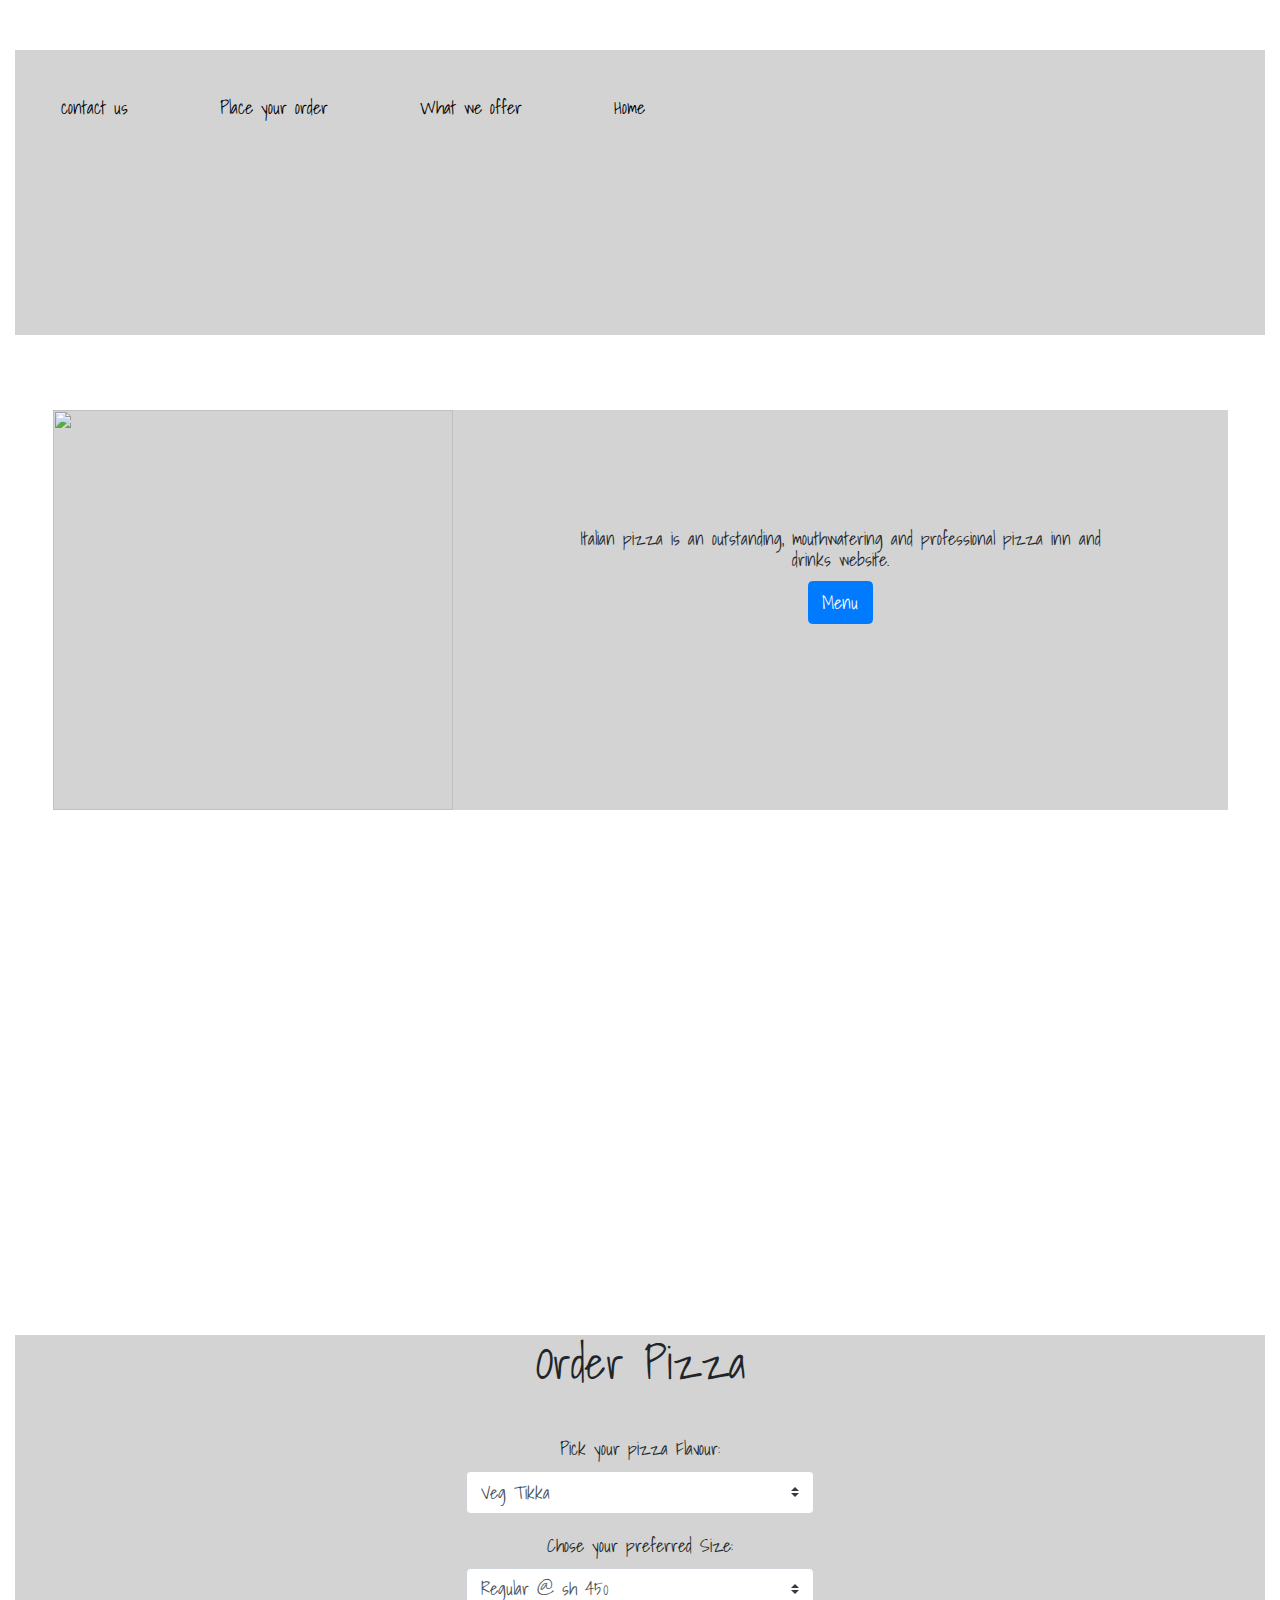
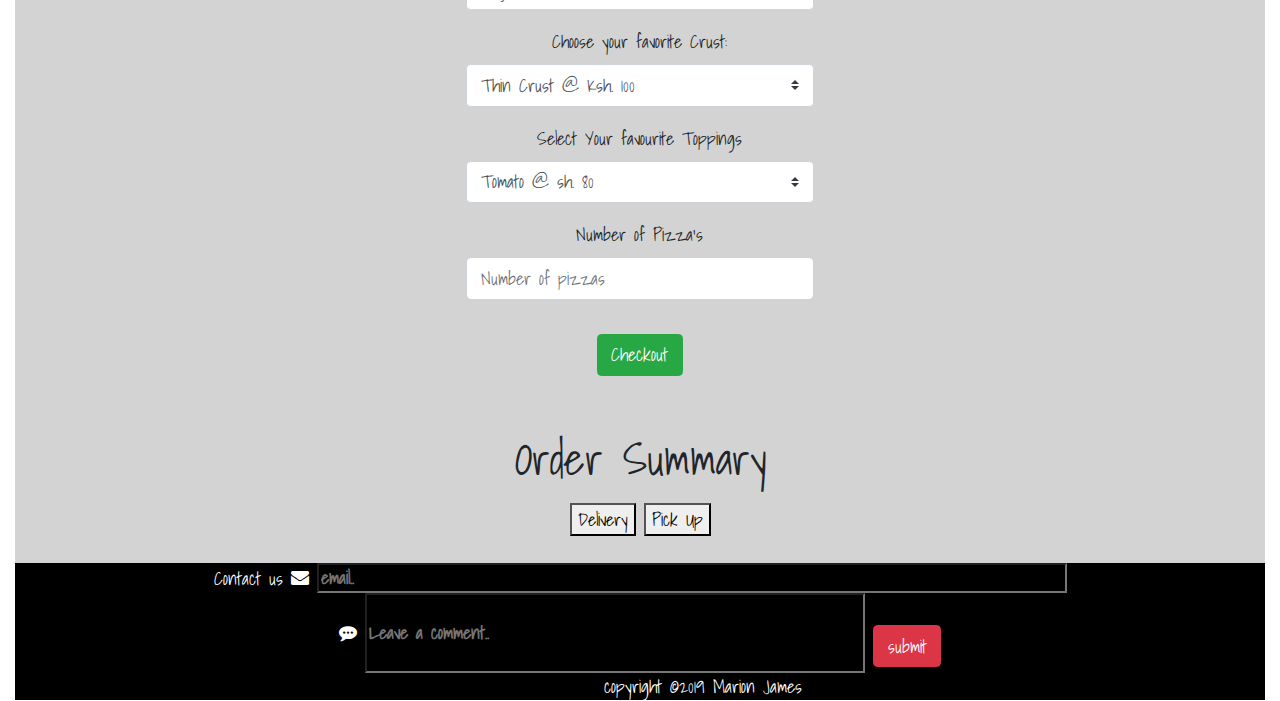
==== commit a23da9b9: "fix identation" ====
--- a/index.html
+++ b/index.html
@@ -88,8 +88,8 @@
           </div>                   
       </div>
       
-      <div id="order">
-        <div class="container-fluid">
+    <div id="order">
+    <div class="container-fluid">
         
     <h1 class="text-center" id="order-pizza">Order Pizza</h1>
     <div class="form-group row">
@@ -144,8 +144,8 @@
     
             </div>
             <div class="col-sm-2"></div>
-        </div>
-    </div>
+      </div>
+      </div>
     
     <div class="order-summary" id="sum-order">
         <h1 class="text-center" id="summary">Order Summary</h1>
@@ -165,17 +165,13 @@
                     <input type="text" class="form-control cdata" placeholder="Enter the location: ">
                     <button id="deliver"  class="btn bg-info text-center d-block mx-auto go">Make Delivery</button>
                 </form>
-                
-    
                 <div class="col-sm-3"></div>
             </div>
            
         </div>
     
-      </div>
+    </div>
       
-      </div>
-      </div>
 
      
       <br>
